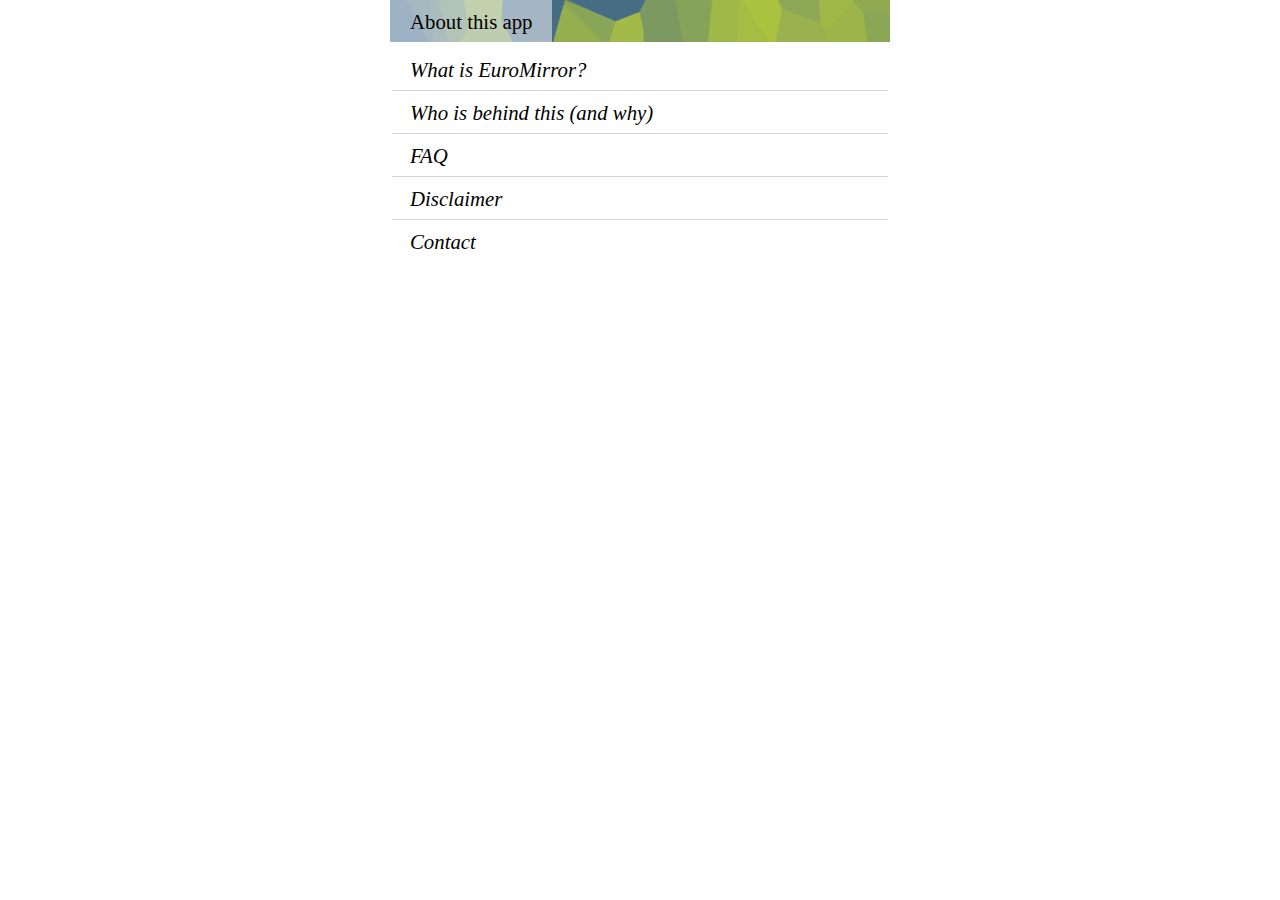
==== assets/about.html @ c6ab70af "First release (1.3)" ====
<!DOCTYPE html>
<html>
<head>
  <meta charset="utf-8" />
  <meta name="viewport" content="user-scalable=no, width=device-width" />
  <script src="js/jquery.js"></script>
  <script src="js/jqui.js"></script>
  <link rel="stylesheet" href="style.css">
  <script>
  $(document).ready(function() {
    $("#accordion").accordion({autoHeight:false,active:false,collapsible:true});
  });
  </script>
</head>
<body>
<div id="header">
<h1><a href="index.html">About this app</a></h1>
<!--<a href="market://details?id=eu.euromirror" class="button">rate EuroMirror!</a>-->
</div>
<div id="content">
<div id="accordion">
<h2>What is EuroMirror?</h2>
<div>
<p>If there are no borders for commerce or workforce in the European Union, why should there be for information? <b>EuroMirror</b> is an app for reading news about EU countries from the perspective of other member states' journalists.</p>
<p><i>Please note that, since updates are manually curated, there may be a delay of a couple of days from when news take place to its appearance in here.</i></p>
</div>
<h2>Who is behind this (and why)</h2>
<div>
<p>EuroMirror is an idea by <a href="http://juanruitina.com">Juan Ruitiña</a>, a Journalism student from Spain. It has been developed to compete in Generation 92, a contest by the European Commission for we people who were born as <a href="http://en.m.wikipedia.org/wiki/Maastricht_Treaty">Maastricht Treaty</a> was being signed.</p>
</div>
<h2>FAQ</h2>
<div>
<p><b>Why is EuroMirror only available in English?</b> — The European Union has up to 23 official languages, but English is the most widely spoken (according to Wikipedia, 51% of the total population understand it). This app is intended to get the wider audience possible, and that's why all the news will be offered in English even for your own country —good news for Irish and British citizens, right? ;)</p>
<p><b>But I want to practice languages!</b> — Okaaay, that's great, I get it. Sites like Busuu and Sharedtalk may help you. Do you want to read some EU news in other languages? Search PressEurop in Google Play.</p>
<p><b>Why isn't my country listed?</b> — EuroMirror offers news for the five most populated countries in the EU, but you can help adding more by contacting me: just send a mail to <i>eum@juanruitina.com</i>.</p>
<!--<p><b>Why does this app looks so ugly?</b> — Compatibility with Android 1.5 is one of the requirements of Generation 1992 contest, so I had to guarantee the HTML/CSS/JS I used worked properly in such an old version. I plan to update the design when the contest finishes, though.</p>-->
</div>
<h2>Disclaimer</h2>
<div>
<p>The content written by me has a <a href="http://creativecommons.org/licenses/by-sa/3.0/deed.en">Creative Commons BY-SA license</a>, but linked/embedded news (through "read in", "translate" links) might have other copyright licenses applying: take that into account if resharing.</p>
<p>I can not take responsibility of any mistakes on the news (contact me, though, if there's something that needs to be fixed), nor about the accuracy of the translations, which are provided by Google. </p>
</div>
<!--<h2>How this works (and acknowledgements)</h2>
<div>
<p>EuroMirror works thanks to:</p>
<ul>
<li>Google Spreadsheets CSV export</li>
<li><a href="https://gist.github.com/2508837">CSV to JSON(P) with PHP</a>, code by Rob Flaherty & Ændrew Rininsland</li>
<li><a href="http://json2html.com/">json2html</a>, a breathtaking jQuery plugin</li>
<li>Feeds of many newspapers and blogs</li>
<li>Google Translator <i>plus</i> <a href="http://google.com/gwt/n">Mobilizer</a></li>
</ul>
<p>EuroMirror source code will be published on GitHub soon.</p>
</div>-->
<h2>Contact</h2>
<div>
<p>Do you have any suggestions? Have you found any bugs? Do you want to help adding new countries? Just send a mail to <i>eum@juanruitina.com</i>.
</div>
</div>
</div>
</body>
</html>
---- assets/style.css ----
@charset "UTF-8";
/*@import url(http://fonts.googleapis.com/css?family=Droid+Sans:400,700|Droid+Sans+Mono|Droid+Serif:400,700,400italic,700italic);*/

html,body{-webkit-user-select: none;margin:0;}
body{font-family:sans-serif;max-width:500px;margin:0 auto;-webkit-tap-highlight-color: rgba(255, 255, 255, 0);}
h1,h2{font-family:serif;font-style:italic;font-size:1.3em;font-weight: normal}
a {color:inherit;}
a.button {color:inherit;text-decoration:none;background:whitesmoke;padding: 2px 3px;margin:-3px 0;-webkit-border-radius:6px;border:1px solid #b6b6b6;}
a.button:hover {background:#b6b6b6;}
.ib {display:inline-block}

/*a{display:inline-block}*/
#countries li{margin:0.5em 0;}
div.line{/*background: url(img/line.png);height:10px;background-position: center center;margin:0 -4%;*/clear:both}
#header {/*padding:0 4%;margin:0 -4%;*/background:gray url(img/bg.png);height:42px;}
#header h1 {margin:0;padding:10px 4% 8px;display:inline-block;font-style:normal;float:left;font-weight: normal;background:rgba(255,255,255,0.5);}
#header h1 a {text-decoration:none;}
#header > a {float:right;margin:9px 4% 8px;text-align: right}
#header > a.button {background:rgba(255,255,255,0.5);border-color:white;}
#header > a.button:hover {background:white;}
#content {clear:both;margin:auto 4%}

/* Welcome page */

ul.choose {padding-left:0;font-size:1.2em;border:1px solid #d5d5d5;-webkit-border-radius:7px;}
ul.choose li {border-bottom:1px solid #d5d5d5;list-style: none;padding:10px;}
ul.choose li:hover {cursor: pointer}
ul.choose li:first-child {border-radius:7px 7px 0 0;}
ul.choose li:last-child {border-bottom:none;}
ul.choose > li > img {margin-right:0}
ul.choose > li .country {display:inline-block;margin:0 10px;font-weight: bold;}
ul.choose > li > a {text-decoration:none;color:inherit;}
ul.choose > li:hover {background:whitesmoke;}

p.chooseline {text-align:center;color:gray;}
p.morecountries {text-align:center;clear:both;font-family:serif;font-style:italic;}

/*.ticker {height: 1.2em;overflow: hidden;margin: 24px;padding: 0;list-style: none;text-align: center;color:gray}
p.about {text-align: center;}
p.about > a {padding:6px;background:whitesmoke;-webkit-border-radius: 5px;text-decoration: none;color:inherit;display:inline-block}
p.about > a:active {background-color:#a5c0f0;}*/

/* About page */
div#accordion div > p:first-child {margin-top: 0}
div#accordion div > p:last-child {margin-bottom: 0}
div#accordion {margin:6px 0}
div#accordion > h2 {border-top:1px solid #d5d5d5;padding:10px 4% 8px;margin:0 -4%}
div#accordion > h2:first-child {border-top:none;}
div#accordion div {padding:6px 0 16px;}

/* News pages */
.newstopbar {margin:16px 0 12px;}
.newstopbar h1{display:inline-block;margin:0}
.refresh {display:inline;float:right;}
p.info {background: url(img/info.png);background-repeat: no-repeat;padding-left:22px}
p.info a {display:inline:block} 

p.loading {font-size: 0.8em;color:gray;}

div.news {margin:auto -4%;padding:10px 4% 14px;border-bottom:1px solid #d5d5d5;}
div.news h3 {margin: 0.6em 0;}
div.news p {margin:0.6em 0;font-family:serif;}
div.meta {margin-top:1.2em}
div.meta > div, div.meta a {display:inline-block;margin-right:16px;}
div.meta span.source-name {font-weight: bold;}
div.meta img.country-flag {margin-right:6px;}

div.meta div.links {display:inline-block;margin:10px 0}
div.meta div.links > a {margin:-3px 12px -3px 0;}
div.meta .source {display:inline;}
div.meta .source-translated.lang-en {display:none;}

.newsbox > div.news:first-child {/*background:whitesmoke;*/border-top:1px solid #d5d5d5}
/*div.news img.favicon {-webkit-border-radius:2px;margin-right:4px;vertical-align:middle}*/

/* Categories */
.category {padding: 1px 4px 0;font-size: 0.7em;/*font-weight: bold;*/line-height: 1.3em;display:inline-block;text-transform: uppercase;-webkit-border-radius: 3px;}

/* Categories colors */
.category-economics {background:#fcd9a7;color:black;}
.category-politics {background:#334eb8;color:white;}
.category-culture {background:#a93143;color:white;}
.category-science, .category-tech, .category-others {background:#4e707f;color:white;}
.category-sports {background:#55ad38;color:white;}
.category-ideas {background:#f2f968;color:black;}
.category-others {background: whiteSmoke;color: gray;}

/*body{font-family:"Droid Sans"}
h1,h2,div.news p{font-family:"Droid Serif"}*

/* If you have arrived here, you're interested in EuroMirror. Thanks for your attention. You can follow me on Twitter, I'm @juanruitina. */
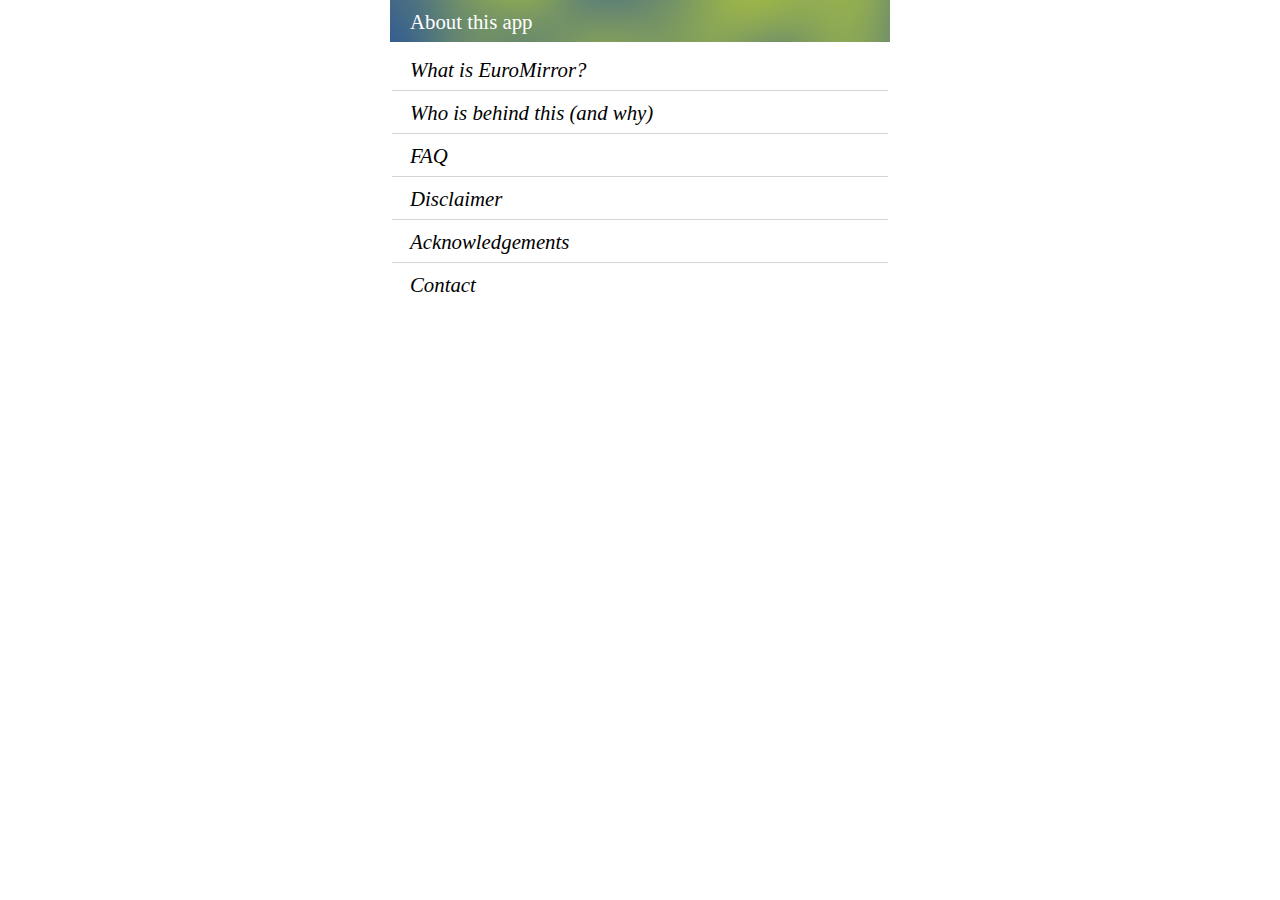
==== commit 5fa0d872: "1.3 (refreshed icon & UI, minor fixes)" ====
--- a/assets/about.html
+++ b/assets/about.html
@@ -26,7 +26,7 @@
 </div>
 <h2>Who is behind this (and why)</h2>
 <div>
-<p>EuroMirror is an idea by <a href="http://juanruitina.com">Juan Ruitiña</a>, a Journalism student from Spain. It has been developed to compete in Generation 92, a contest by the European Commission for we people who were born as <a href="http://en.m.wikipedia.org/wiki/Maastricht_Treaty">Maastricht Treaty</a> was being signed.</p>
+<p>EuroMirror is an idea by <a href="http://juanruitina.com">Juan Ruitiña</a>, a Journalism student from Spain. It has been developed to compete in Generation 92, a contest by the European Commission for we people who were born the same year <a href="http://en.m.wikipedia.org/wiki/Maastricht_Treaty">Maastricht Treaty</a> was signed.</p>
 </div>
 <h2>FAQ</h2>
 <div>
@@ -40,18 +40,19 @@
 <p>The content written by me has a <a href="http://creativecommons.org/licenses/by-sa/3.0/deed.en">Creative Commons BY-SA license</a>, but linked/embedded news (through "read in", "translate" links) might have other copyright licenses applying: take that into account if resharing.</p>
 <p>I can not take responsibility of any mistakes on the news (contact me, though, if there's something that needs to be fixed), nor about the accuracy of the translations, which are provided by Google. </p>
 </div>
-<!--<h2>How this works (and acknowledgements)</h2>
+<h2>Acknowledgements</h2>
 <div>
 <p>EuroMirror works thanks to:</p>
 <ul>
 <li>Google Spreadsheets CSV export</li>
 <li><a href="https://gist.github.com/2508837">CSV to JSON(P) with PHP</a>, code by Rob Flaherty & Ændrew Rininsland</li>
 <li><a href="http://json2html.com/">json2html</a>, a breathtaking jQuery plugin</li>
-<li>Feeds of many newspapers and blogs</li>
 <li>Google Translator <i>plus</i> <a href="http://google.com/gwt/n">Mobilizer</a></li>
 </ul>
-<p>EuroMirror source code will be published on GitHub soon.</p>
-</div>-->
+<p>The icons are from <a href="http://entypo.com">Entypo</a> (CC BY-SA), and the flags from <a href="http://phoca.cz/flag-icons">Phoca.cz</a> (public domain).</p>
+<p>Thanks to <a href="http://twitter.com/fdezfuentes">José Francisco</a> and <a href="http://twitter.com/bglio">César</a> for their truly valuable ideas.</p>
+<p><i>EuroMirror source code can be found on <a href="https://github.com/juanruitina/EuroMirror">GitHub</a>.</i></p>
+</div>
 <h2>Contact</h2>
 <div>
 <p>Do you have any suggestions? Have you found any bugs? Do you want to help adding new countries? Just send a mail to <i>eum@juanruitina.com</i>.
--- a/assets/style.css
+++ b/assets/style.css
@@ -11,41 +11,39 @@
 
 /*a{display:inline-block}*/
 #countries li{margin:0.5em 0;}
-div.line{/*background: url(img/line.png);height:10px;background-position: center center;margin:0 -4%;*/clear:both}
-#header {/*padding:0 4%;margin:0 -4%;*/background:gray url(img/bg.png);height:42px;}
-#header h1 {margin:0;padding:10px 4% 8px;display:inline-block;font-style:normal;float:left;font-weight: normal;background:rgba(255,255,255,0.5);}
+#header {background:gray url(img/bg.png);height:42px;}
+#header h1 {margin:0;padding:10px 4% 8px;display:inline-block;font-style:normal;float:left;font-weight: normal;color:white;}
 #header h1 a {text-decoration:none;}
-#header > a {float:right;margin:9px 4% 8px;text-align: right}
-#header > a.button {background:rgba(255,255,255,0.5);border-color:white;}
-#header > a.button:hover {background:white;}
+#header h1 {height:20px;padding:10px 4% 12px;margin:0;background:none;}
+#header h1 img {height:20px;}
+#header a.menubutton {height:24px;width:24px;float:right;padding:9px 4%;}
+#header a.menubutton:hover {background:rgba(255,255,255,0.3)}
+#header a.menubutton img {height:24px;}
+
 #content {clear:both;margin:auto 4%}
 
 /* Welcome page */
 
 ul.choose {padding-left:0;font-size:1.2em;border:1px solid #d5d5d5;-webkit-border-radius:7px;}
 ul.choose li {border-bottom:1px solid #d5d5d5;list-style: none;padding:10px;}
-ul.choose li:hover {cursor: pointer}
+ul.choose li:hover {cursor: pointer;background:whitesmoke;}
 ul.choose li:first-child {border-radius:7px 7px 0 0;}
 ul.choose li:last-child {border-bottom:none;}
-ul.choose > li > img {margin-right:0}
-ul.choose > li .country {display:inline-block;margin:0 10px;font-weight: bold;}
-ul.choose > li > a {text-decoration:none;color:inherit;}
-ul.choose > li:hover {background:whitesmoke;}
+ul.choose li img {margin-right:0}
+ul.choose li .country {display:inline-block;margin:0 10px;font-weight: bold;}
+ul.choose li a {text-decoration:none;color:inherit;}
 
 p.chooseline {text-align:center;color:gray;}
-p.morecountries {text-align:center;clear:both;font-family:serif;font-style:italic;}
+p.morecountries {text-align:center;clear:both;color:gray;}
 
-/*.ticker {height: 1.2em;overflow: hidden;margin: 24px;padding: 0;list-style: none;text-align: center;color:gray}
-p.about {text-align: center;}
-p.about > a {padding:6px;background:whitesmoke;-webkit-border-radius: 5px;text-decoration: none;color:inherit;display:inline-block}
-p.about > a:active {background-color:#a5c0f0;}*/
+/*.ticker {height: 1.2em;overflow: hidden;margin: 24px;padding: 0;list-style: none;text-align: center;color:gray}*/
 
 /* About page */
-div#accordion div > p:first-child {margin-top: 0}
-div#accordion div > p:last-child {margin-bottom: 0}
+div#accordion p:first-child {margin-top: 0}
+div#accordion p:last-child {margin-bottom: 0}
 div#accordion {margin:6px 0}
-div#accordion > h2 {border-top:1px solid #d5d5d5;padding:10px 4% 8px;margin:0 -4%}
-div#accordion > h2:first-child {border-top:none;}
+div#accordion h2 {border-top:1px solid #d5d5d5;padding:10px 4% 8px;margin:0 -4%}
+div#accordion h2:first-child {border-top:none;}
 div#accordion div {padding:6px 0 16px;}
 
 /* News pages */
@@ -59,33 +57,33 @@
 
 div.news {margin:auto -4%;padding:10px 4% 14px;border-bottom:1px solid #d5d5d5;}
 div.news h3 {margin: 0.6em 0;}
-div.news p {margin:0.6em 0;font-family:serif;}
+div.news p {margin:0.6em 0;/*font-family:serif;*/}
 div.meta {margin-top:1.2em}
-div.meta > div, div.meta a {display:inline-block;margin-right:16px;}
+div.meta div, div.meta a {display:inline-block;margin-right:16px;}
 div.meta span.source-name {font-weight: bold;}
 div.meta img.country-flag {margin-right:6px;}
 
 div.meta div.links {display:inline-block;margin:10px 0}
-div.meta div.links > a {margin:-3px 12px -3px 0;}
+div.meta div.links a {margin:-3px 12px -3px 0;}
 div.meta .source {display:inline;}
 div.meta .source-translated.lang-en {display:none;}
 
-.newsbox > div.news:first-child {/*background:whitesmoke;*/border-top:1px solid #d5d5d5}
-/*div.news img.favicon {-webkit-border-radius:2px;margin-right:4px;vertical-align:middle}*/
+.newsbox div.news:first-child {border-top:1px solid #d5d5d5}
 
 /* Categories */
-.category {padding: 1px 4px 0;font-size: 0.7em;/*font-weight: bold;*/line-height: 1.3em;display:inline-block;text-transform: uppercase;-webkit-border-radius: 3px;}
+.category {padding: 1px 4px 0;font-size: 0.7em;line-height: 1.3em;display:inline-block;text-transform: uppercase;-webkit-border-radius: 3px;}
 
 /* Categories colors */
 .category-economics {background:#fcd9a7;color:black;}
 .category-politics {background:#334eb8;color:white;}
+.category-society {background:#CE534D;color:white;}
 .category-culture {background:#a93143;color:white;}
 .category-science, .category-tech, .category-others {background:#4e707f;color:white;}
 .category-sports {background:#55ad38;color:white;}
 .category-ideas {background:#f2f968;color:black;}
-.category-others {background: whiteSmoke;color: gray;}
+.category-others {display:none}
 
 /*body{font-family:"Droid Sans"}
-h1,h2,div.news p{font-family:"Droid Serif"}*
+h1,h2,div.news p{font-family:"Droid Serif"}*/
 
 /* If you have arrived here, you're interested in EuroMirror. Thanks for your attention. You can follow me on Twitter, I'm @juanruitina. */